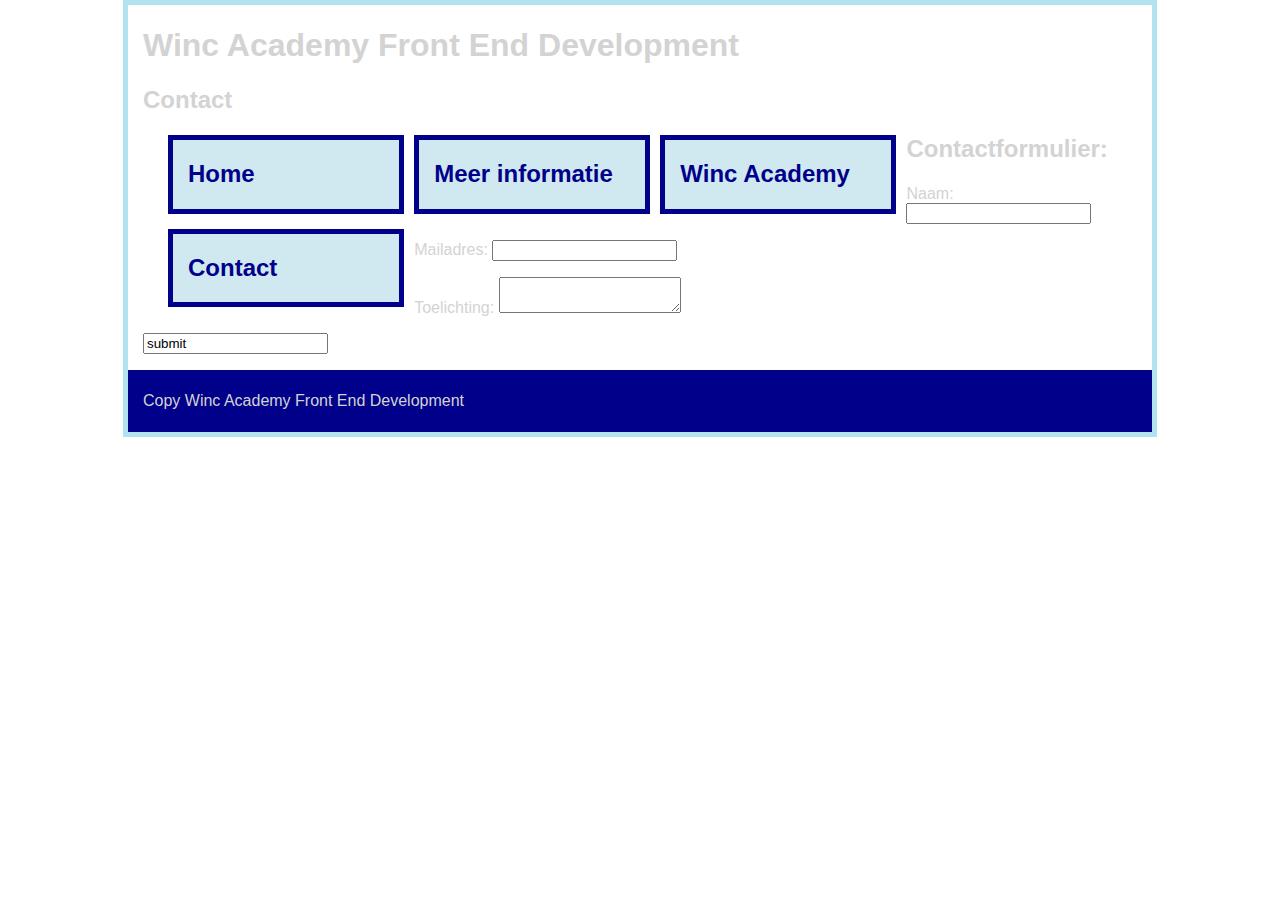
==== contact.html @ cf3752b1 "Add files via upload" ====
<!DOCTYPE html>
<html>
    <head>
        <!--hier zet je de code in de head tags -->
        <title> FE 7 HTML forms </title>
        <link rel="stylesheet" type="text/css" href="styles.css">
    </head>
    <body class="lightblue-border">
        <header>
            <!-- hier zet je de code in de body tags -->
            <h1> Winc Academy Front End Development </h1>
            <h2> Contact</h2>
            <nav>
                <ul class="mainnav">
                    <li><a href="index.html"> <h2> Home </h2> </a></li>
                    <li><a href="about.html"> <h2> Meer informatie </h2> </a></li>
                    <li><a href="http://www.wincacademy.nl" target="_blank"> <h2> Winc Academy </h2> </a></li>
                    <li><a href="contact.html"> <h2> Contact </h2> </a></li>
                </ul>
            </nav>
        </header>
        <main>
            <h2>Contactformulier:</h2>
            <form name="contact" data-netlify="true">
                <p>
                    Naam: <input type="name"/>
                </p>
                <p>
                    Mailadres: <input type="email"/>
                </p>
                <p>
                    Toelichting:
                <textarea>
                </textarea>
                </p>
                <p>
                    <input type="btn" value="submit"/>
                </p>
            </form>
        </main>
        <footer id="blue-background">
            Copy Winc Academy Front End Development
        </footer>
    </body>
</html>
---- styles.css ----
body {
    color: lightgrey;
    font-family: Verdana, Geneva, Tahoma, sans-serif;
    line-height:1.4em;
    margin: auto;
    width: 80%;
    font-size:18px;
}

h1 {
    line-height: 1.25em;
}

.mainnav li {
    width: 90%;
    box-sizing:border-box;
    border: 5px solid rgb(177, 226, 241);
    margin-bottom:15px;
    background-color:rgb(208, 232, 240);
    list-style-type: none;
}

a {
    text-decoration: none;
    font-weight: bold;
    color: rgb(22, 191, 233);
}

h1, h2, p {
    padding: 0 15px;
    line-height: 1.2em;
}

.lightblue-border {
    border: 5px solid rgb(177, 226, 241);
}

.boxmodel {
    margin: 0 15px;
    border: 10px dotted darkblue;
    padding: 10px;
}

#blue-background {
    background-color: rgb(22, 191, 233);
}

.displayblock {
    display: block;
    padding: 25px;
}

footer {
    padding: 15px;
}

/* Desktop aanpassingen middels media query*/
@media (min-width: 1024px) {
    .mainnav li {
        float:left;
        display:inline;
        width:24%;
        margin-right:10px;
        border: 5px solid darkblue;
    }
    
    a {
        color: darkblue;
    }

    body {
        font-size:16px;
        line-height:2.0em;
    }

    #blue-background {
        background-color: darkblue;
    }

}
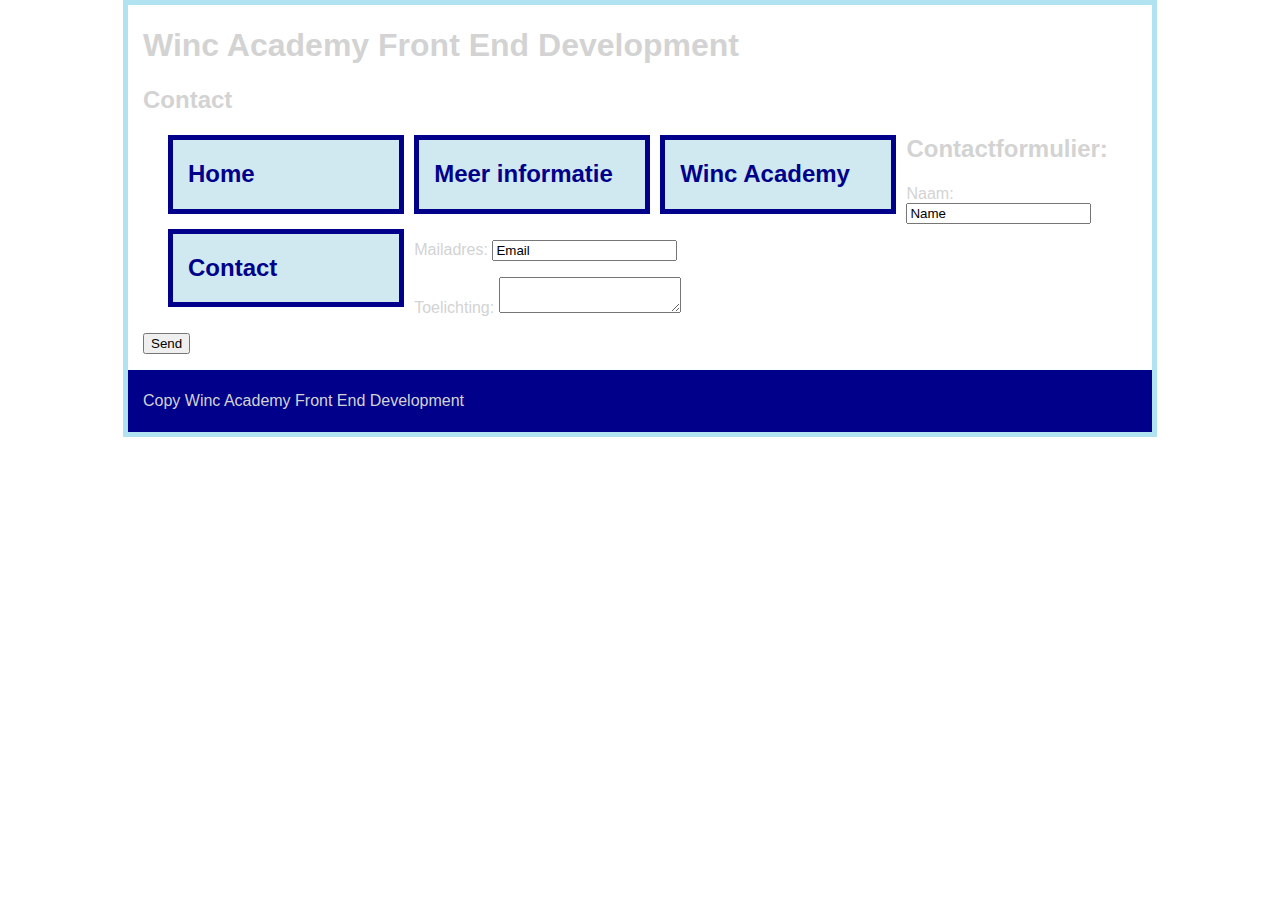
==== commit 0c4e7cf9: "Add files via upload" ====
--- a/contact.html
+++ b/contact.html
@@ -21,20 +21,20 @@
         </header>
         <main>
             <h2>Contactformulier:</h2>
-            <form name="contact" data-netlify="true">
+            <form name="contact" method="POST" data-netlify="true">
                 <p>
-                    Naam: <input type="name"/>
+                    <label>Naam: <input type="name" value="Name"/></label>
                 </p>
                 <p>
-                    Mailadres: <input type="email"/>
+                    <label>Mailadres: <input type="email" value="Email"/></label>
                 </p>
                 <p>
-                    Toelichting:
-                <textarea>
-                </textarea>
+                    <label>Toelichting:
+                <textarea name="message">
+                </textarea></label>
                 </p>
                 <p>
-                    <input type="btn" value="submit"/>
+                    <button type="submit">Send</button>
                 </p>
             </form>
         </main>
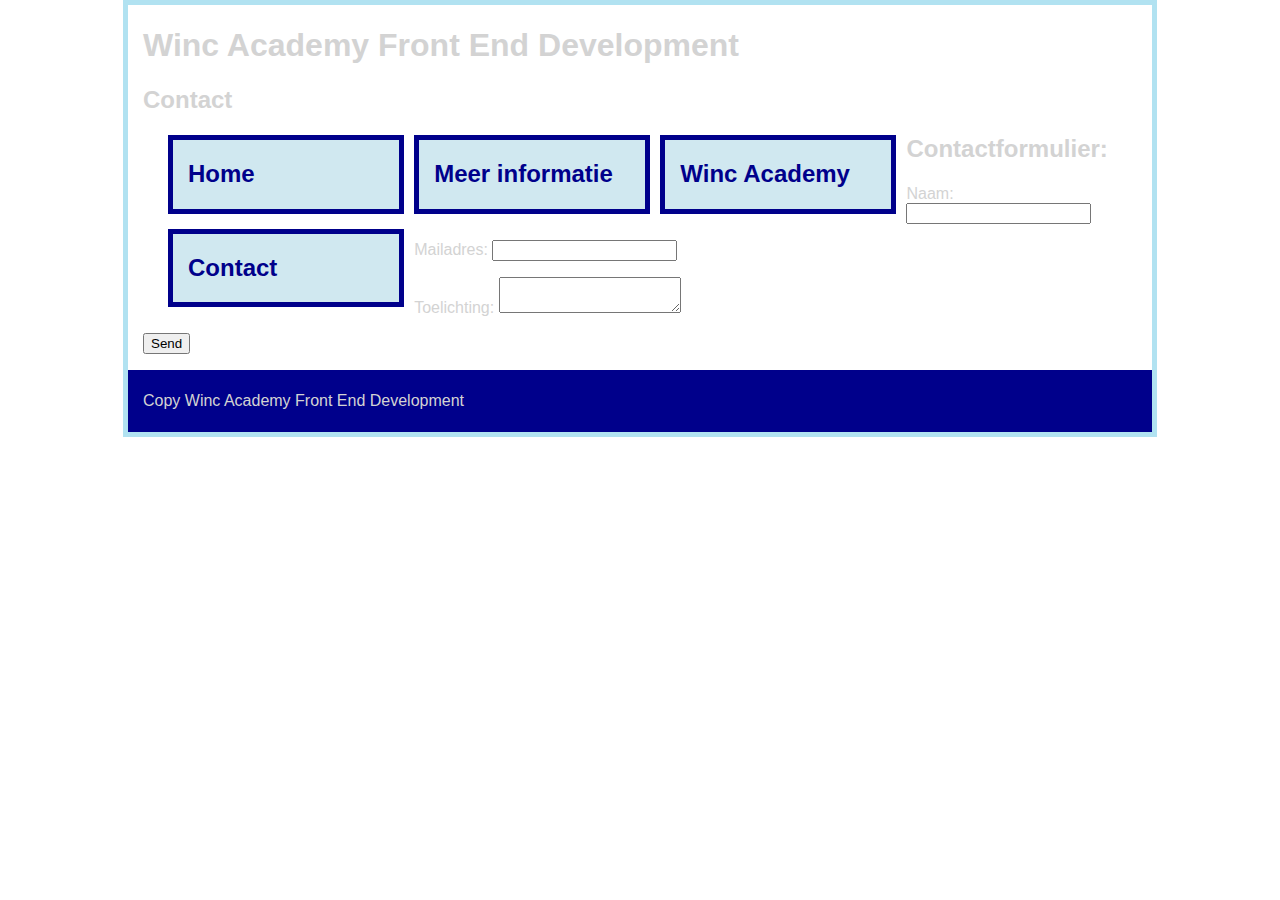
==== commit 585b34a9: "Add files via upload" ====
--- a/contact.html
+++ b/contact.html
@@ -23,10 +23,10 @@
             <h2>Contactformulier:</h2>
             <form name="contact" method="POST" data-netlify="true">
                 <p>
-                    <label>Naam: <input type="name" value="Name"/></label>
+                    <label>Naam: <input type="text" name="Name"/></label>
                 </p>
                 <p>
-                    <label>Mailadres: <input type="email" value="Email"/></label>
+                    <label>Mailadres: <input type="email" name="Email"/></label>
                 </p>
                 <p>
                     <label>Toelichting:
